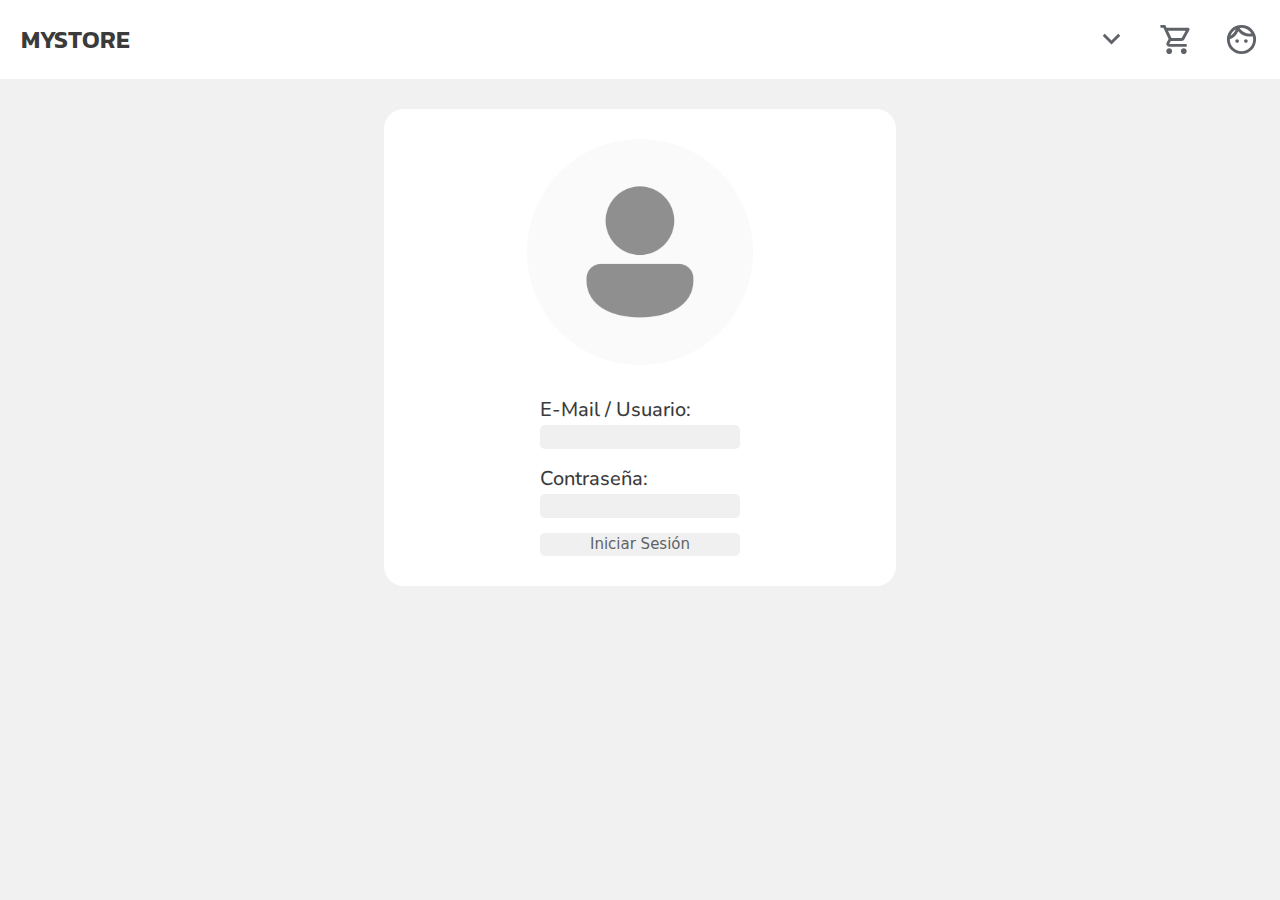
==== pages/account.html @ bac8f16c "inicio seccion destacados index" ====
<!DOCTYPE html>
<html lang="es">
<head>
    <link href="https://cdn.jsdelivr.net/npm/bootstrap@5.3.3/dist/css/bootstrap.min.css" rel="stylesheet" integrity="sha384-QWTKZyjpPEjISv5WaRU9OFeRpok6YctnYmDr5pNlyT2bRjXh0JMhjY6hW+ALEwIH" crossorigin="anonymous">
    <meta charset="UTF-8">
    <meta name="viewport" content="width=device-width, initial-scale=1.0">
    <title>Mi Cuenta</title>
    <link rel="stylesheet" href="../css/style.css">
</head>
<body>
    <header>
        <nav>
            <a href="../index.html" class="navBrand">MYSTORE</a>
            <div class="dropp">
                <p class="d-inline-flex gap-1">
                    <button type="button" data-bs-toggle="collapse" data-bs-target="#collapseExample" aria-expanded="false" aria-controls="collapseExample">
                        <svg xmlns="http://www.w3.org/2000/svg" height="24px" viewBox="0 -960 960 960" width="24px" fill="#5f6368" class="iconNav dropdown"><path d="M480-344 240-584l56-56 184 184 184-184 56 56-240 240Z"/></svg>
                    </button>
                  </p>
                  <div class="collapse" id="collapseExample">
                    <div class="navLinks">
                      <a href="#">Mujeres</a>
                      <a href="#">Hombres</a>
                      <a href="#">Niños</a>
                      <a href="#">Oulet</a>
                    </div>
                  </div>
            </div>
            <div class="navItems">
                <a href=""><svg xmlns="http://www.w3.org/2000/svg" height="24px" viewBox="0 -960 960 960" width="24px" fill="#5f6368" class="iconNav"><path d="M280-80q-33 0-56.5-23.5T200-160q0-33 23.5-56.5T280-240q33 0 56.5 23.5T360-160q0 33-23.5 56.5T280-80Zm400 0q-33 0-56.5-23.5T600-160q0-33 23.5-56.5T680-240q33 0 56.5 23.5T760-160q0 33-23.5 56.5T680-80ZM246-720l96 200h280l110-200H246Zm-38-80h590q23 0 35 20.5t1 41.5L692-482q-11 20-29.5 31T622-440H324l-44 80h480v80H280q-45 0-68-39.5t-2-78.5l54-98-144-304H40v-80h130l38 80Zm134 280h280-280Z"/></svg></a>
                <a href=""><svg xmlns="http://www.w3.org/2000/svg" height="24px" viewBox="0 -960 960 960" width="24px" fill="#5f6368" class="iconNav"><path d="M360-390q-21 0-35.5-14.5T310-440q0-21 14.5-35.5T360-490q21 0 35.5 14.5T410-440q0 21-14.5 35.5T360-390Zm240 0q-21 0-35.5-14.5T550-440q0-21 14.5-35.5T600-490q21 0 35.5 14.5T650-440q0 21-14.5 35.5T600-390ZM480-160q134 0 227-93t93-227q0-24-3-46.5T786-570q-21 5-42 7.5t-44 2.5q-91 0-172-39T390-708q-32 78-91.5 135.5T160-486v6q0 134 93 227t227 93Zm0 80q-83 0-156-31.5T197-197q-54-54-85.5-127T80-480q0-83 31.5-156T197-763q54-54 127-85.5T480-880q83 0 156 31.5T763-763q54 54 85.5 127T880-480q0 83-31.5 156T763-197q-54 54-127 85.5T480-80Zm-54-715q42 70 114 112.5T700-640q14 0 27-1.5t27-3.5q-42-70-114-112.5T480-800q-14 0-27 1.5t-27 3.5ZM177-581q51-29 89-75t57-103q-51 29-89 75t-57 103Zm249-214Zm-103 36Z"/></svg></a>
            </div>
        </nav>
    </header>
    <main class="accountMain">
        <section class="accountSect">
            <img src="../images/usericon.png" alt="usericon">
            <form method="post">
                <div class="formItem">
                    <label for="nombre">E-Mail / Usuario:</label>
                    <input type="text" id="nombre">
                </div>
                <div class="formItem">
                    <label for="password">Contraseña:</label>
                    <input type="password" id="password">
                </div>
                <input type="submit" value="Iniciar Sesión" class="enviar">
            </form>
        </section>
    </main>

    <script src="https://cdn.jsdelivr.net/npm/bootstrap@5.3.3/dist/js/bootstrap.bundle.min.js" integrity="sha384-YvpcrYf0tY3lHB60NNkmXc5s9fDVZLESaAA55NDzOxhy9GkcIdslK1eN7N6jIeHz" crossorigin="anonymous"></script>
</body>
</html>
---- css/style.css ----
@import url("https://fonts.googleapis.com/css2?family=Kanit:ital,wght@0,100;0,200;0,300;0,400;0,500;0,600;0,700;0,800;0,900;1,100;1,200;1,300;1,400;1,500;1,600;1,700;1,800;1,900&display=swap");
@import url("https://fonts.googleapis.com/css2?family=Nunito:ital,wght@0,200..1000;1,200..1000&display=swap");
nav {
  display: flex;
  align-items: center;
  padding: 1.3em;
  background-color: #FFFFFF;
}

.navBrand {
  font-family: "Kanit", sans-serif;
  font-weight: 600;
  font-size: 25px;
  margin-right: auto;
  text-decoration: none;
  color: #3b3b3b;
}

.navItems {
  display: flex;
  gap: 30px;
}

.dropp {
  margin-right: 30px;
}
.dropp button {
  border: none;
  background-color: #FFFFFF;
}
.dropp button:focus {
  transition: 0.5s;
  transform: rotate(-360deg);
}
.dropp button svg {
  margin: 0;
}

.navLinks {
  display: flex;
  justify-content: space-between;
  padding: 10px;
}
.navLinks a {
  font-family: "Kanit", sans-serif;
  color: #5F6368;
  font-size: 20px;
  text-decoration: none;
  transition: 0.5s;
}
.navLinks a :hover {
  color: black;
}

.iconNav {
  width: 35px;
  height: 100%;
}

#collapseExample {
  position: absolute;
  left: 0;
  width: 100%;
  background-color: #FFFFFF;
  z-index: 100;
}

@media (max-width: 768px) {
  nav {
    justify-content: space-between;
  }
  .navBrand {
    order: 10;
    margin: 0;
  }
  .dropdown {
    order: 1;
  }
  .navItems {
    order: 20;
    gap: 10px;
  }
}
@media (max-width: 425px) {
  .iconNav {
    width: 30px;
  }
}
.card {
  width: 100%;
  border: none;
  background-color: #F1F1F1;
}
.card img {
  width: 100%;
  height: 100%;
  transition: 1s;
}
.card img:hover {
  transform: scale(1.05);
}
.card p {
  font-family: "Nunito", sans-serif;
  font-weight: 500;
  font-size: 30px;
}
.card div {
  display: flex;
  flex-direction: column;
  height: 100%;
  position: relative;
  overflow: hidden;
}

#precioCard {
  position: absolute;
  bottom: 0;
  font-size: 20px;
  padding: 5px;
  padding-bottom: 0;
}

@media (max-width: 768px) {
  .card p {
    font-size: 20px;
  }
  #precioCard {
    font-size: 15px;
  }
}
@media (max-width: 425px) {
  .card {
    width: 45%;
  }
}
.accountMain {
  display: flex;
  justify-content: center;
}

.accountSect {
  background-color: #ffffff;
  display: flex;
  align-items: center;
  width: 40%;
  margin: 30px;
  padding: 30px;
  gap: 30px;
  flex-direction: column;
  border-radius: 20px;
}
.accountSect img {
  width: 50%;
  border-radius: 50%;
}
.accountSect form {
  display: flex;
  flex-direction: column;
  gap: 15px;
}

.formItem {
  display: flex;
  flex-direction: column;
}
.formItem label {
  font-family: "Nunito", sans-serif;
  color: #3b3b3b;
  font-size: 20px;
  font-weight: 500;
}
.formItem input {
  border-radius: 5px;
  border: none;
  background-color: #F0F0F0;
}

.enviar {
  background-color: #F0F0F0;
  border: none;
  border-radius: 5px;
  font-family: #3b3b3b;
  font-size: 15px;
  transition: 1s;
  color: #5F6368;
}
.enviar:hover {
  transform: scale(1.1);
}

@media (max-width: 425px) {
  .accountSect {
    width: 80%;
    height: 500px;
  }
  .accountSect img {
    width: 70%;
  }
}
.bannerIndex img {
  width: 100%;
  height: 500px;
  object-fit: cover;
  object-position: center;
}

.destIndex {
  display: flex;
  align-items: center;
  flex-direction: column;
}
.destIndex h2 {
  margin: 40px;
  margin-bottom: 0;
  text-align: center;
  font-family: "Nunito", sans-serif;
  font-size: 40px;
  font-weight: 800;
  color: #3b3b3b;
}

#articlesDest {
  display: flex;
  flex-direction: row;
  justify-content: center;
  gap: 30px;
  padding: 30px;
}

@media (max-width: 1000px) {
  .bannerIndex img {
    height: 100%;
  }
}
@media (max-width: 425px) {
  #articlesDest {
    flex-wrap: wrap;
  }
}
body {
  background-color: #f1f1f1;
}

* {
  margin: 0;
  padding: 0;
  box-sizing: border-box;
}

p {
  margin: 0;
}

/*# sourceMappingURL=style.css.map */
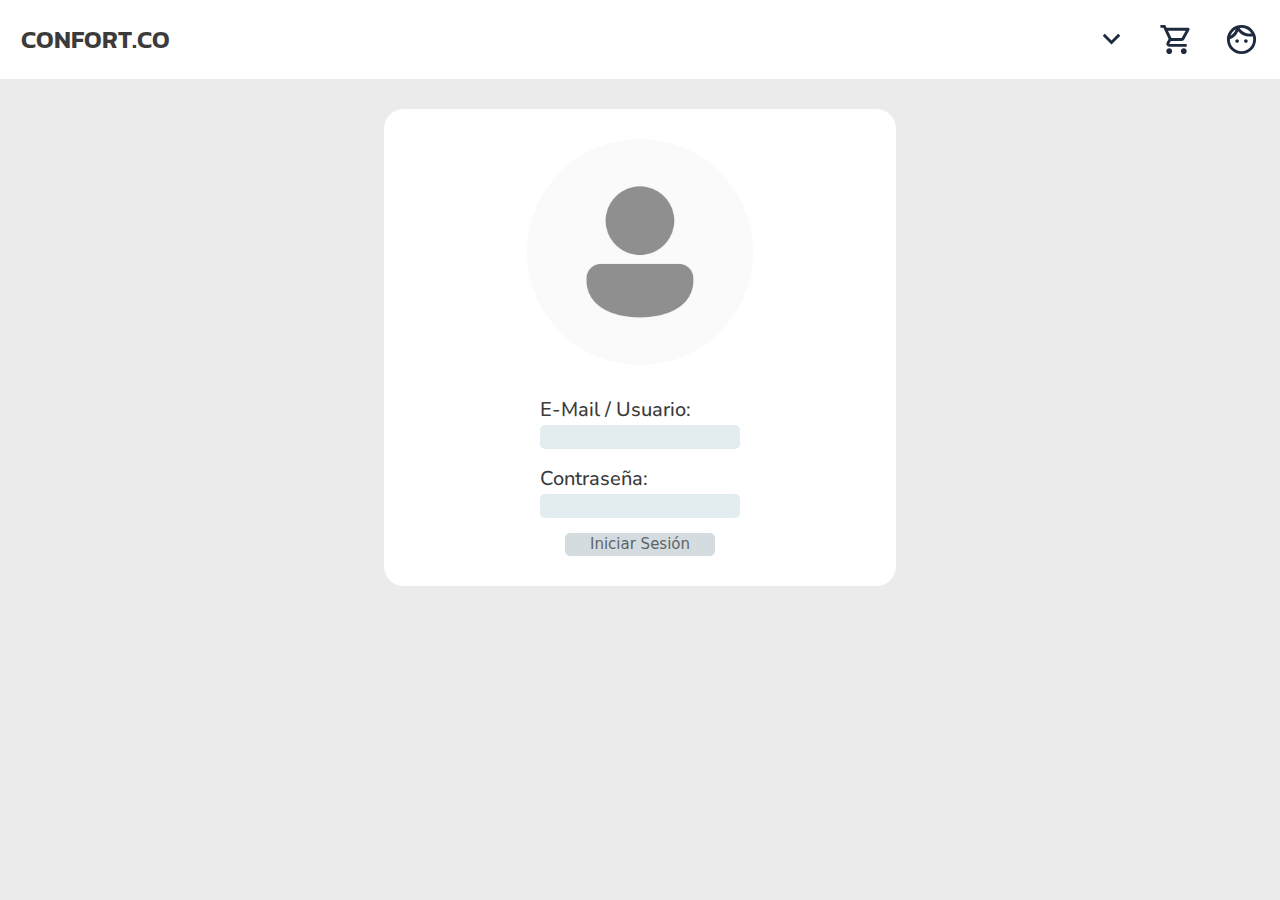
==== commit 79eea1f6: "card v1" ====
--- a/pages/account.html
+++ b/pages/account.html
@@ -4,13 +4,13 @@
     <link href="https://cdn.jsdelivr.net/npm/bootstrap@5.3.3/dist/css/bootstrap.min.css" rel="stylesheet" integrity="sha384-QWTKZyjpPEjISv5WaRU9OFeRpok6YctnYmDr5pNlyT2bRjXh0JMhjY6hW+ALEwIH" crossorigin="anonymous">
     <meta charset="UTF-8">
     <meta name="viewport" content="width=device-width, initial-scale=1.0">
-    <title>Mi Cuenta</title>
+    <title>Mi Cuenta - Confort.CO</title>
     <link rel="stylesheet" href="../css/style.css">
 </head>
 <body>
     <header>
         <nav>
-            <a href="../index.html" class="navBrand">MYSTORE</a>
+            <a href="../index.html" class="navBrand">CONFORT.CO</a>
             <div class="dropp">
                 <p class="d-inline-flex gap-1">
                     <button type="button" data-bs-toggle="collapse" data-bs-target="#collapseExample" aria-expanded="false" aria-controls="collapseExample">
@@ -19,16 +19,16 @@
                   </p>
                   <div class="collapse" id="collapseExample">
                     <div class="navLinks">
-                      <a href="#">Mujeres</a>
-                      <a href="#">Hombres</a>
-                      <a href="#">Niños</a>
-                      <a href="#">Oulet</a>
+                      <a href="./living.html">Living</a>
+                      <a href="./dormitorio.html">Dormitorios</a>
+                      <a href="./comedor.html">Comedor</a>
+                      <a href="./oulet.html">Oulet</a>
                     </div>
                   </div>
             </div>
             <div class="navItems">
                 <a href=""><svg xmlns="http://www.w3.org/2000/svg" height="24px" viewBox="0 -960 960 960" width="24px" fill="#5f6368" class="iconNav"><path d="M280-80q-33 0-56.5-23.5T200-160q0-33 23.5-56.5T280-240q33 0 56.5 23.5T360-160q0 33-23.5 56.5T280-80Zm400 0q-33 0-56.5-23.5T600-160q0-33 23.5-56.5T680-240q33 0 56.5 23.5T760-160q0 33-23.5 56.5T680-80ZM246-720l96 200h280l110-200H246Zm-38-80h590q23 0 35 20.5t1 41.5L692-482q-11 20-29.5 31T622-440H324l-44 80h480v80H280q-45 0-68-39.5t-2-78.5l54-98-144-304H40v-80h130l38 80Zm134 280h280-280Z"/></svg></a>
-                <a href=""><svg xmlns="http://www.w3.org/2000/svg" height="24px" viewBox="0 -960 960 960" width="24px" fill="#5f6368" class="iconNav"><path d="M360-390q-21 0-35.5-14.5T310-440q0-21 14.5-35.5T360-490q21 0 35.5 14.5T410-440q0 21-14.5 35.5T360-390Zm240 0q-21 0-35.5-14.5T550-440q0-21 14.5-35.5T600-490q21 0 35.5 14.5T650-440q0 21-14.5 35.5T600-390ZM480-160q134 0 227-93t93-227q0-24-3-46.5T786-570q-21 5-42 7.5t-44 2.5q-91 0-172-39T390-708q-32 78-91.5 135.5T160-486v6q0 134 93 227t227 93Zm0 80q-83 0-156-31.5T197-197q-54-54-85.5-127T80-480q0-83 31.5-156T197-763q54-54 127-85.5T480-880q83 0 156 31.5T763-763q54 54 85.5 127T880-480q0 83-31.5 156T763-197q-54 54-127 85.5T480-80Zm-54-715q42 70 114 112.5T700-640q14 0 27-1.5t27-3.5q-42-70-114-112.5T480-800q-14 0-27 1.5t-27 3.5ZM177-581q51-29 89-75t57-103q-51 29-89 75t-57 103Zm249-214Zm-103 36Z"/></svg></a>
+                <a href="./pages/account.html"><svg xmlns="http://www.w3.org/2000/svg" height="24px" viewBox="0 -960 960 960" width="24px" fill="#5f6368" class="iconNav"><path d="M360-390q-21 0-35.5-14.5T310-440q0-21 14.5-35.5T360-490q21 0 35.5 14.5T410-440q0 21-14.5 35.5T360-390Zm240 0q-21 0-35.5-14.5T550-440q0-21 14.5-35.5T600-490q21 0 35.5 14.5T650-440q0 21-14.5 35.5T600-390ZM480-160q134 0 227-93t93-227q0-24-3-46.5T786-570q-21 5-42 7.5t-44 2.5q-91 0-172-39T390-708q-32 78-91.5 135.5T160-486v6q0 134 93 227t227 93Zm0 80q-83 0-156-31.5T197-197q-54-54-85.5-127T80-480q0-83 31.5-156T197-763q54-54 127-85.5T480-880q83 0 156 31.5T763-763q54 54 85.5 127T880-480q0 83-31.5 156T763-197q-54 54-127 85.5T480-80Zm-54-715q42 70 114 112.5T700-640q14 0 27-1.5t27-3.5q-42-70-114-112.5T480-800q-14 0-27 1.5t-27 3.5ZM177-581q51-29 89-75t57-103q-51 29-89 75t-57 103Zm249-214Zm-103 36Z"/></svg></a>
             </div>
         </nav>
     </header>
--- a/css/style.css
+++ b/css/style.css
@@ -1,5 +1,6 @@
 @import url("https://fonts.googleapis.com/css2?family=Kanit:ital,wght@0,100;0,200;0,300;0,400;0,500;0,600;0,700;0,800;0,900;1,100;1,200;1,300;1,400;1,500;1,600;1,700;1,800;1,900&display=swap");
 @import url("https://fonts.googleapis.com/css2?family=Nunito:ital,wght@0,200..1000;1,200..1000&display=swap");
+@import url("https://fonts.googleapis.com/css2?family=Montserrat:ital,wght@0,100..900;1,100..900&display=swap");
 nav {
   display: flex;
   align-items: center;
@@ -20,6 +21,9 @@
   display: flex;
   gap: 30px;
 }
+.navItems svg {
+  fill: #1E2A3D;
+}
 
 .dropp {
   margin-right: 30px;
@@ -34,6 +38,7 @@
 }
 .dropp button svg {
   margin: 0;
+  fill: #1E2A3D;
 }
 
 .navLinks {
@@ -42,14 +47,20 @@
   padding: 10px;
 }
 .navLinks a {
-  font-family: "Kanit", sans-serif;
+  font-family: "Montserrat", sans-serif;
+  font-weight: 500;
   color: #5F6368;
-  font-size: 20px;
+  font-size: 17px;
   text-decoration: none;
   transition: 0.5s;
 }
 .navLinks a :hover {
   color: black;
+}
+.navLinks .sit {
+  color: #1E2A3D;
+  text-decoration: underline 3px;
+  text-underline-offset: 15px;
 }
 
 .iconNav {
@@ -63,6 +74,7 @@
   width: 100%;
   background-color: #FFFFFF;
   z-index: 100;
+  border-radius: 0 0 10px 10px;
 }
 
 @media (max-width: 768px) {
@@ -86,51 +98,160 @@
     width: 30px;
   }
 }
+footer {
+  padding: 20px;
+  display: flex;
+  flex-direction: column;
+  align-items: center;
+  justify-content: space-around;
+  width: 100%;
+  height: 200px;
+  background-color: rgb(66, 66, 66);
+}
+footer div {
+  display: flex;
+  flex-direction: row;
+  gap: 10px;
+}
+footer div svg {
+  width: 30px;
+  fill: #777777;
+}
+footer p {
+  color: #777777;
+  font-family: "Montserrat", sans-serif;
+  font-size: 17px;
+}
+
+.infoCard {
+  display: flex;
+  flex-direction: row;
+  background-color: #FFFFFF;
+  width: 24%;
+  gap: 10px;
+  padding: 10px;
+  border-radius: 20px;
+}
+.infoCard img {
+  height: 40%;
+  background-color: red;
+  filter: brightness(2.5);
+  border-radius: 13px;
+  padding: 5px;
+}
+.infoCard div {
+  display: flex;
+  flex-direction: column;
+}
+.infoCard div h6 {
+  font-family: "Montserrat", sans-serif;
+  font-weight: 600;
+  font-size: 20px;
+}
+.infoCard div p {
+  font-family: "Montserrat", sans-serif;
+  font-weight: 400;
+  font-size: 15px;
+}
+
+@media (max-width: 768px) {
+  .infoCard {
+    width: 47%;
+  }
+}
+@media (max-width: 425px) {
+  .infoCard {
+    height: 100%;
+    width: 100%;
+    align-items: center;
+  }
+  .infoCard img {
+    width: 30px;
+    height: 30px;
+  }
+  .infoCard div h6 {
+    font-size: 13px;
+  }
+  .infoCard div p {
+    font-size: 10px;
+  }
+}
 .card {
-  width: 100%;
   border: none;
-  background-color: #F1F1F1;
-}
-.card img {
-  width: 100%;
+  width: 24%;
   height: 100%;
-  transition: 1s;
-}
-.card img:hover {
-  transform: scale(1.05);
+  padding: 10px;
+}
+.card h6 {
+  font-family: "Montserrat", sans-serif;
+  font-size: 20px;
 }
 .card p {
-  font-family: "Nunito", sans-serif;
-  font-weight: 500;
-  font-size: 30px;
-}
-.card div {
-  display: flex;
-  flex-direction: column;
-  height: 100%;
-  position: relative;
-  overflow: hidden;
-}
-
-#precioCard {
-  position: absolute;
-  bottom: 0;
-  font-size: 20px;
-  padding: 5px;
-  padding-bottom: 0;
+  font-family: "Montserrat", sans-serif;
+  font-size: 15px;
+}
+.card .precio {
+  color: #3b3b3b;
+}
+.card .cuotas {
+  color: #059405;
+}
+.card .foto {
+  width: 100%;
+  height: 250px;
+  display: flex;
+  flex-direction: row;
+  justify-content: center;
+  align-items: center;
+}
+.card .foto img {
+  width: 100%;
+  object-fit: cover;
+}
+.card button {
+  padding: 3px 5px;
+  border: none;
+  background-color: #EBEBEB;
+  border-radius: 5px;
+  transition: 0.3s;
+}
+.card button p {
+  color: #3b3b3b;
+}
+.card button:hover {
+  background-color: #dddddd;
+}
+
+.colores {
+  display: flex;
+  gap: 5px;
+  margin: 5px 0;
+}
+.colores div {
+  width: 25px;
+  height: 25px;
+  border-radius: 50%;
+  transition: 0.2s;
+}
+.colores div:focus {
+  border: 3px solid rgb(87, 87, 87);
+}
+.colores .gris {
+  background-color: grey;
+}
+.colores .rojo {
+  background-color: rgb(158, 4, 4);
+}
+.colores .azul {
+  background-color: rgb(0, 0, 160);
+}
+.colores .negro {
+  background-color: black;
 }
 
 @media (max-width: 768px) {
-  .card p {
-    font-size: 20px;
-  }
-  #precioCard {
-    font-size: 15px;
-  }
-}
-@media (max-width: 425px) {
-  .card {
-    width: 45%;
+  card {
+    width: 100%;
   }
 }
 .accountMain {
@@ -142,6 +263,7 @@
   background-color: #ffffff;
   display: flex;
   align-items: center;
+  justify-content: center;
   width: 40%;
   margin: 30px;
   padding: 30px;
@@ -156,6 +278,7 @@
 .accountSect form {
   display: flex;
   flex-direction: column;
+  align-items: center;
   gap: 15px;
 }
 
@@ -170,19 +293,21 @@
   font-weight: 500;
 }
 .formItem input {
+  width: 200px;
   border-radius: 5px;
   border: none;
-  background-color: #F0F0F0;
+  background-color: #E3ECEF;
 }
 
 .enviar {
-  background-color: #F0F0F0;
+  background-color: #d4dcdf;
   border: none;
   border-radius: 5px;
   font-family: #3b3b3b;
   font-size: 15px;
   transition: 1s;
   color: #5F6368;
+  width: 150px;
 }
 .enviar:hover {
   transform: scale(1.1);
@@ -197,48 +322,121 @@
     width: 70%;
   }
 }
-.bannerIndex img {
-  width: 100%;
-  height: 500px;
+.carousel-item {
+  position: relative;
+}
+.carousel-item div {
+  display: flex;
+  flex-direction: column;
+  width: 50%;
+  height: 700px;
+  position: absolute;
+  z-index: 2;
+  justify-content: center;
+  top: 50%;
+  left: 50%;
+  transform: translate(-50%, -50%);
+}
+.carousel-item div p {
+  text-align: center;
+  color: #ffffff;
+  font-size: 40px;
+  font-family: "Montserrat", sans-serif;
+  font-weight: 600;
+}
+.carousel-item img {
   object-fit: cover;
-  object-position: center;
-}
-
-.destIndex {
-  display: flex;
-  align-items: center;
-  flex-direction: column;
-}
-.destIndex h2 {
-  margin: 40px;
-  margin-bottom: 0;
-  text-align: center;
-  font-family: "Nunito", sans-serif;
+  width: 100%;
+  height: 700px;
+  z-index: 1;
+  filter: brightness(0.6);
+}
+
+.indexInfo {
+  display: flex;
+  flex-direction: row;
+  justify-content: space-evenly;
+  padding: 20px;
+}
+
+.indexGrid {
+  position: relative;
+  width: 100%;
+  display: grid;
+  grid-template-columns: repeat(2, 1fr);
+  grid-template-rows: 300px 300px 300px;
+  grid-template-areas: "area3 area1" "area4 area1" "area2 area2";
+  gap: 20px;
+  padding: 20px;
+}
+.indexGrid .grid1 {
+  grid-area: area1;
+}
+.indexGrid .grid2 {
+  grid-area: area2;
+}
+.indexGrid .grid3 {
+  grid-area: area3;
+}
+.indexGrid .grid4 {
+  grid-area: area4;
+}
+.indexGrid img {
+  filter: brightness(0.6);
+  width: 100%;
+  height: 100%;
+  object-fit: cover;
+  border-radius: 5px;
+}
+
+.gridItem {
+  text-decoration: none;
+  position: relative;
+  overflow: hidden;
+}
+.gridItem p {
+  position: absolute;
+  z-index: 2;
+  color: #ffffff;
+  font-family: "Montserrat", sans-serif;
   font-size: 40px;
-  font-weight: 800;
-  color: #3b3b3b;
-}
-
-#articlesDest {
-  display: flex;
-  flex-direction: row;
-  justify-content: center;
-  gap: 30px;
-  padding: 30px;
-}
-
-@media (max-width: 1000px) {
-  .bannerIndex img {
-    height: 100%;
+  font-weight: 600;
+  top: 50%;
+  left: 50%;
+  transform: translate(-50%, -50%);
+  transition: 1s;
+}
+.gridItem img {
+  z-index: 1;
+  transition: 1s;
+}
+.gridItem:hover img {
+  transform: scale(1.05);
+}
+
+@media (max-width: 768px) {
+  .indexInfo {
+    flex-wrap: wrap;
+    gap: 10px;
   }
 }
 @media (max-width: 425px) {
-  #articlesDest {
-    flex-wrap: wrap;
+  .carousel-item div p {
+    font-size: 20px;
+  }
+  .carousel-item img {
+    height: 250px;
+  }
+  .indexGrid {
+    gap: 10px;
+    grid-template-rows: 140px 140px 140px;
+  }
+  .gridItem p {
+    font-size: 25px;
   }
 }
 body {
-  background-color: #f1f1f1;
+  background-color: #ebebeb;
 }
 
 * {
@@ -247,7 +445,7 @@
   box-sizing: border-box;
 }
 
-p {
+p, h6 {
   margin: 0;
 }
 
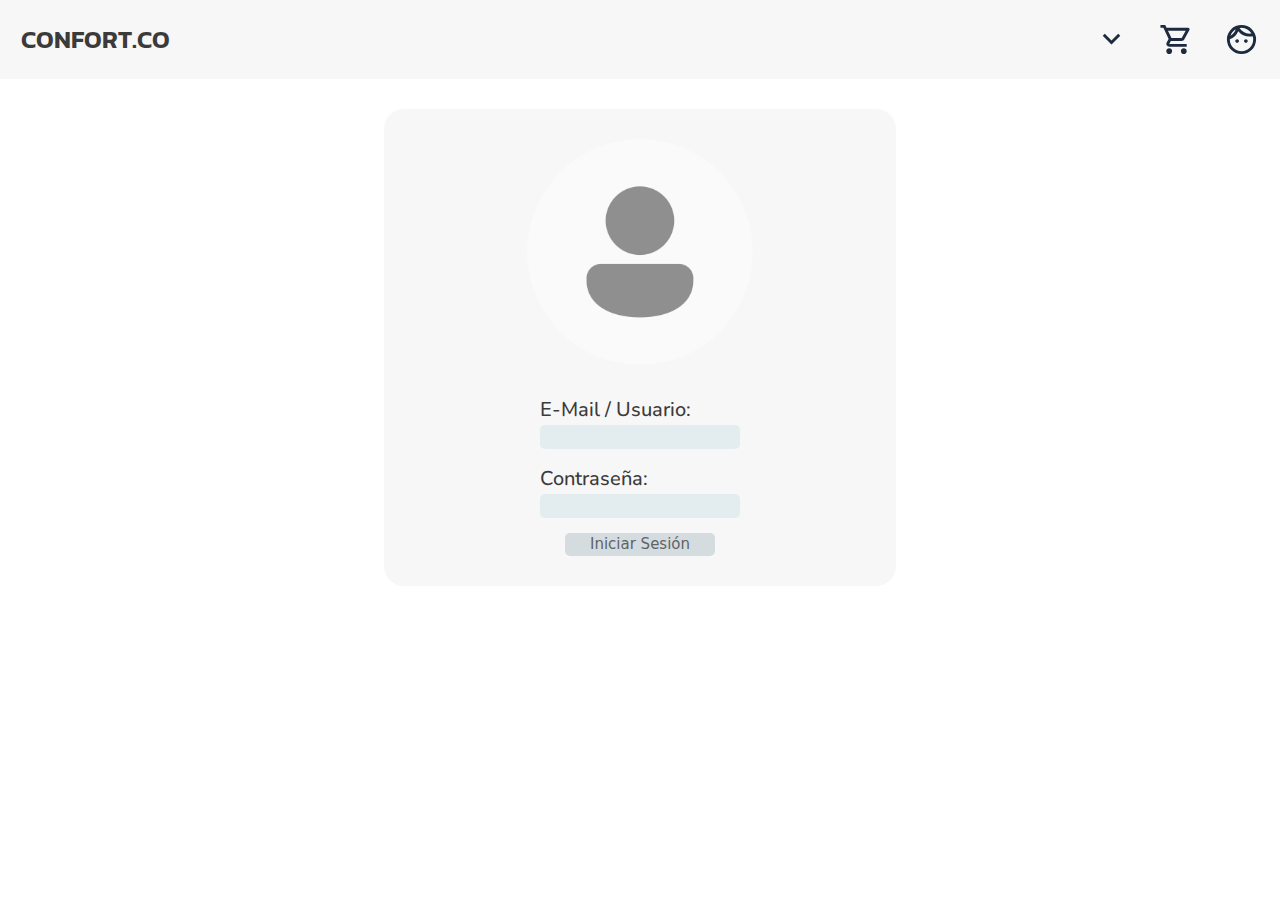
==== commit 761ccca9: "creo productsPage y optimizo, todas las secciones de productos son una sola pagina variable" ====
--- a/pages/account.html
+++ b/pages/account.html
@@ -49,6 +49,7 @@
         </section>
     </main>
 
+    <script src="../js/nav.js"></script>
     <script src="https://cdn.jsdelivr.net/npm/bootstrap@5.3.3/dist/js/bootstrap.bundle.min.js" integrity="sha384-YvpcrYf0tY3lHB60NNkmXc5s9fDVZLESaAA55NDzOxhy9GkcIdslK1eN7N6jIeHz" crossorigin="anonymous"></script>
 </body>
 </html>--- a/css/style.css
+++ b/css/style.css
@@ -5,7 +5,7 @@
   display: flex;
   align-items: center;
   padding: 1.3em;
-  background-color: #FFFFFF;
+  background-color: #F7F7F7;
 }
 
 .navBrand {
@@ -30,15 +30,12 @@
 }
 .dropp button {
   border: none;
-  background-color: #FFFFFF;
-}
-.dropp button:focus {
-  transition: 0.5s;
-  transform: rotate(-360deg);
+  background-color: #F7F7F7;
 }
 .dropp button svg {
   margin: 0;
   fill: #1E2A3D;
+  transition: transform 0.5s ease;
 }
 
 .navLinks {
@@ -59,8 +56,7 @@
 }
 .navLinks .sit {
   color: #1E2A3D;
-  text-decoration: underline 3px;
-  text-underline-offset: 15px;
+  border-bottom: 2px solid black;
 }
 
 .iconNav {
@@ -72,7 +68,7 @@
   position: absolute;
   left: 0;
   width: 100%;
-  background-color: #FFFFFF;
+  background-color: #F7F7F7;
   z-index: 100;
   border-radius: 0 0 10px 10px;
 }
@@ -123,10 +119,22 @@
   font-size: 17px;
 }
 
+@media (max-width: 425px) {
+  footer {
+    height: 100%;
+    gap: 5px;
+  }
+  footer p {
+    font-size: 13px;
+  }
+  footer div svg {
+    width: 20px;
+  }
+}
 .infoCard {
   display: flex;
   flex-direction: row;
-  background-color: #FFFFFF;
+  background-color: #f8f8f8;
   width: 24%;
   gap: 10px;
   padding: 10px;
@@ -181,6 +189,7 @@
   width: 24%;
   height: 100%;
   padding: 10px;
+  background-color: #ffffff;
 }
 .card h6 {
   font-family: "Montserrat", sans-serif;
@@ -203,10 +212,20 @@
   flex-direction: row;
   justify-content: center;
   align-items: center;
+  background-color: #F7F7F7;
+  margin-bottom: 10px;
+}
+.card .foto:hover {
+  opacity: 0.7;
 }
 .card .foto img {
   width: 100%;
   object-fit: cover;
+}
+.card .foto p {
+  position: absolute;
+  display: none;
+  background-color: rgba(194, 194, 194, 0.616);
 }
 .card button {
   padding: 3px 5px;
@@ -218,8 +237,23 @@
 .card button p {
   color: #3b3b3b;
 }
+.card button .noStock {
+  display: none;
+}
 .card button:hover {
   background-color: #dddddd;
+}
+
+.infoProd {
+  display: flex;
+  flex-direction: column;
+  gap: 3px;
+}
+
+.nombrePrecio {
+  display: flex;
+  justify-content: space-between;
+  gap: 4px;
 }
 
 .colores {
@@ -234,7 +268,7 @@
   transition: 0.2s;
 }
 .colores div:focus {
-  border: 3px solid rgb(87, 87, 87);
+  border: 3px solid rgb(185, 185, 185);
 }
 .colores .gris {
   background-color: grey;
@@ -249,18 +283,61 @@
   background-color: black;
 }
 
+.disabled .foto {
+  filter: brightness(0.7);
+}
+.disabled .foto img {
+  opacity: 0.7;
+}
+.disabled .foto p {
+  padding: 5px 10px;
+  display: inline-block;
+  color: white;
+  border-radius: 10px;
+}
+.disabled button {
+  background-color: #dddddd;
+}
+.disabled button p {
+  display: none;
+}
+.disabled button .noStock {
+  display: inline-block;
+}
+
 @media (max-width: 768px) {
-  card {
-    width: 100%;
-  }
-}
+  .card {
+    width: 48%;
+  }
+  .card .foto {
+    height: 160px;
+  }
+}
+@media (max-width: 425px) {
+  .card h6 {
+    font-size: 13px;
+  }
+  .card p {
+    font-size: 12px;
+  }
+  .colores div {
+    width: 15px;
+    height: 15px;
+  }
+}
+#sectProducts {
+  width: 100%;
+  display: flex;
+  padding: 15px;
+}
+
 .accountMain {
   display: flex;
   justify-content: center;
 }
 
 .accountSect {
-  background-color: #ffffff;
+  background-color: #F7F7F7;
   display: flex;
   align-items: center;
   justify-content: center;
@@ -436,7 +513,7 @@
   }
 }
 body {
-  background-color: #ebebeb;
+  background-color: #ffffff;
 }
 
 * {
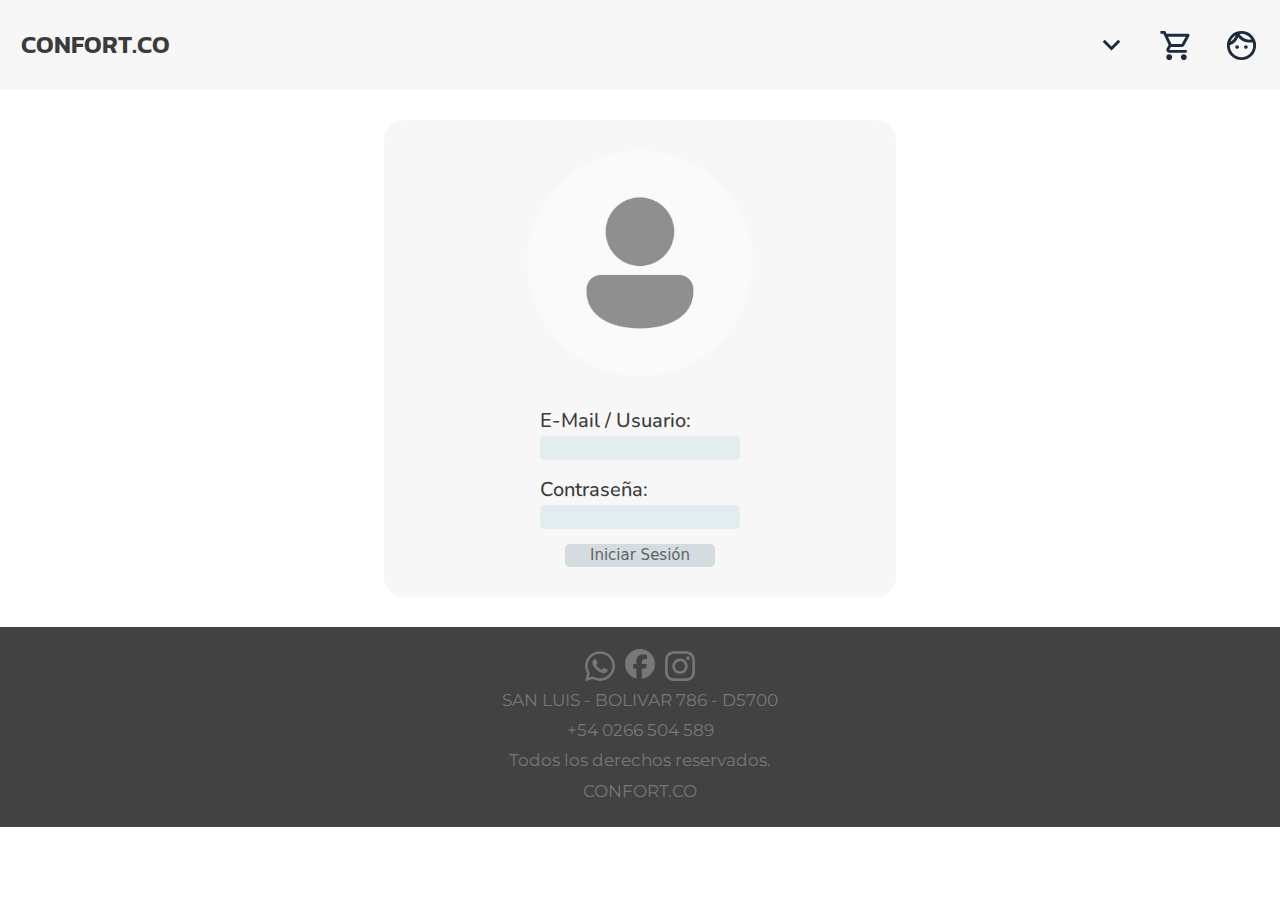
==== commit fc689b8a: "gran update con js" ====
--- a/pages/account.html
+++ b/pages/account.html
@@ -1,11 +1,11 @@
 <!DOCTYPE html>
-<html lang="es">
+<html lang="en">
 <head>
     <link href="https://cdn.jsdelivr.net/npm/bootstrap@5.3.3/dist/css/bootstrap.min.css" rel="stylesheet" integrity="sha384-QWTKZyjpPEjISv5WaRU9OFeRpok6YctnYmDr5pNlyT2bRjXh0JMhjY6hW+ALEwIH" crossorigin="anonymous">
     <meta charset="UTF-8">
     <meta name="viewport" content="width=device-width, initial-scale=1.0">
-    <title>Mi Cuenta - Confort.CO</title>
     <link rel="stylesheet" href="../css/style.css">
+    <title>Document</title>
 </head>
 <body>
     <header>
@@ -14,40 +14,58 @@
             <div class="dropp">
                 <p class="d-inline-flex gap-1">
                     <button type="button" data-bs-toggle="collapse" data-bs-target="#collapseExample" aria-expanded="false" aria-controls="collapseExample">
-                        <svg xmlns="http://www.w3.org/2000/svg" height="24px" viewBox="0 -960 960 960" width="24px" fill="#5f6368" class="iconNav dropdown"><path d="M480-344 240-584l56-56 184 184 184-184 56 56-240 240Z"/></svg>
+                        <svg xmlns="http://www.w3.org/2000/svg" height="24px" viewBox="0 -960 960 960" width="24px" fill="#5f6368" class="iconNav dropdown" id="dropButton"><path d="M480-344 240-584l56-56 184 184 184-184 56 56-240 240Z"/></svg>
                     </button>
                   </p>
                   <div class="collapse" id="collapseExample">
                     <div class="navLinks">
-                      <a href="./living.html">Living</a>
-                      <a href="./dormitorio.html">Dormitorios</a>
-                      <a href="./comedor.html">Comedor</a>
-                      <a href="./oulet.html">Oulet</a>
+                      <a href="./productsPage.html" id="living">Living</a>
+                      <a href="./productsPage.html" id="dormitorio">Dormitorios</a>
+                      <a href="./productsPage.html" id="comedor">Comedor</a>
+                      <a href="./productsPage.html" id="outlet">Outlet</a>
                     </div>
                   </div>
             </div>
             <div class="navItems">
-                <a href=""><svg xmlns="http://www.w3.org/2000/svg" height="24px" viewBox="0 -960 960 960" width="24px" fill="#5f6368" class="iconNav"><path d="M280-80q-33 0-56.5-23.5T200-160q0-33 23.5-56.5T280-240q33 0 56.5 23.5T360-160q0 33-23.5 56.5T280-80Zm400 0q-33 0-56.5-23.5T600-160q0-33 23.5-56.5T680-240q33 0 56.5 23.5T760-160q0 33-23.5 56.5T680-80ZM246-720l96 200h280l110-200H246Zm-38-80h590q23 0 35 20.5t1 41.5L692-482q-11 20-29.5 31T622-440H324l-44 80h480v80H280q-45 0-68-39.5t-2-78.5l54-98-144-304H40v-80h130l38 80Zm134 280h280-280Z"/></svg></a>
-                <a href="./pages/account.html"><svg xmlns="http://www.w3.org/2000/svg" height="24px" viewBox="0 -960 960 960" width="24px" fill="#5f6368" class="iconNav"><path d="M360-390q-21 0-35.5-14.5T310-440q0-21 14.5-35.5T360-490q21 0 35.5 14.5T410-440q0 21-14.5 35.5T360-390Zm240 0q-21 0-35.5-14.5T550-440q0-21 14.5-35.5T600-490q21 0 35.5 14.5T650-440q0 21-14.5 35.5T600-390ZM480-160q134 0 227-93t93-227q0-24-3-46.5T786-570q-21 5-42 7.5t-44 2.5q-91 0-172-39T390-708q-32 78-91.5 135.5T160-486v6q0 134 93 227t227 93Zm0 80q-83 0-156-31.5T197-197q-54-54-85.5-127T80-480q0-83 31.5-156T197-763q54-54 127-85.5T480-880q83 0 156 31.5T763-763q54 54 85.5 127T880-480q0 83-31.5 156T763-197q-54 54-127 85.5T480-80Zm-54-715q42 70 114 112.5T700-640q14 0 27-1.5t27-3.5q-42-70-114-112.5T480-800q-14 0-27 1.5t-27 3.5ZM177-581q51-29 89-75t57-103q-51 29-89 75t-57 103Zm249-214Zm-103 36Z"/></svg></a>
+                <a href="./cart.html"><svg xmlns="http://www.w3.org/2000/svg" height="24px" viewBox="0 -960 960 960" width="24px" fill="#5f6368" class="iconNav"><path d="M280-80q-33 0-56.5-23.5T200-160q0-33 23.5-56.5T280-240q33 0 56.5 23.5T360-160q0 33-23.5 56.5T280-80Zm400 0q-33 0-56.5-23.5T600-160q0-33 23.5-56.5T680-240q33 0 56.5 23.5T760-160q0 33-23.5 56.5T680-80ZM246-720l96 200h280l110-200H246Zm-38-80h590q23 0 35 20.5t1 41.5L692-482q-11 20-29.5 31T622-440H324l-44 80h480v80H280q-45 0-68-39.5t-2-78.5l54-98-144-304H40v-80h130l38 80Zm134 280h280-280Z"/></svg></a>
+                <a href="./account.html"><svg xmlns="http://www.w3.org/2000/svg" height="24px" viewBox="0 -960 960 960" width="24px" fill="#5f6368" class="iconNav"><path d="M360-390q-21 0-35.5-14.5T310-440q0-21 14.5-35.5T360-490q21 0 35.5 14.5T410-440q0 21-14.5 35.5T360-390Zm240 0q-21 0-35.5-14.5T550-440q0-21 14.5-35.5T600-490q21 0 35.5 14.5T650-440q0 21-14.5 35.5T600-390ZM480-160q134 0 227-93t93-227q0-24-3-46.5T786-570q-21 5-42 7.5t-44 2.5q-91 0-172-39T390-708q-32 78-91.5 135.5T160-486v6q0 134 93 227t227 93Zm0 80q-83 0-156-31.5T197-197q-54-54-85.5-127T80-480q0-83 31.5-156T197-763q54-54 127-85.5T480-880q83 0 156 31.5T763-763q54 54 85.5 127T880-480q0 83-31.5 156T763-197q-54 54-127 85.5T480-80Zm-54-715q42 70 114 112.5T700-640q14 0 27-1.5t27-3.5q-42-70-114-112.5T480-800q-14 0-27 1.5t-27 3.5ZM177-581q51-29 89-75t57-103q-51 29-89 75t-57 103Zm249-214Zm-103 36Z"/></svg></a>
             </div>
         </nav>
     </header>
     <main class="accountMain">
-        <section class="accountSect">
-            <img src="../images/usericon.png" alt="usericon">
-            <form method="post">
-                <div class="formItem">
-                    <label for="nombre">E-Mail / Usuario:</label>
-                    <input type="text" id="nombre">
-                </div>
-                <div class="formItem">
-                    <label for="password">Contraseña:</label>
-                    <input type="password" id="password">
-                </div>
-                <input type="submit" value="Iniciar Sesión" class="enviar">
-            </form>
-        </section>
-    </main>
+      <section class="accountSect">
+          <img src="../images/usericon.png" alt="usericon">
+          <form method="post">
+              <div class="formItem">
+                  <label for="nombre">E-Mail / Usuario:</label>
+                  <input type="text" id="nombre">
+              </div>
+              <div class="formItem">
+                  <label for="password">Contraseña:</label>
+                  <input type="password" id="password">
+              </div>
+              <input type="submit" value="Iniciar Sesión" class="enviar">
+          </form>
+      </section>
+  </main>
+
+
+    <footer>
+        <div class="redes"><a href="#">
+          <svg xmlns="http://www.w3.org/2000/svg" viewBox="0 0 448 512"><!--!Font Awesome Free 6.6.0 by @fontawesome - https://fontawesome.com License - https://fontawesome.com/license/free Copyright 2024 Fonticons, Inc.--><path d="M380.9 97.1C339 55.1 283.2 32 223.9 32c-122.4 0-222 99.6-222 222 0 39.1 10.2 77.3 29.6 111L0 480l117.7-30.9c32.4 17.7 68.9 27 106.1 27h.1c122.3 0 224.1-99.6 224.1-222 0-59.3-25.2-115-67.1-157zm-157 341.6c-33.2 0-65.7-8.9-94-25.7l-6.7-4-69.8 18.3L72 359.2l-4.4-7c-18.5-29.4-28.2-63.3-28.2-98.2 0-101.7 82.8-184.5 184.6-184.5 49.3 0 95.6 19.2 130.4 54.1 34.8 34.9 56.2 81.2 56.1 130.5 0 101.8-84.9 184.6-186.6 184.6zm101.2-138.2c-5.5-2.8-32.8-16.2-37.9-18-5.1-1.9-8.8-2.8-12.5 2.8-3.7 5.6-14.3 18-17.6 21.8-3.2 3.7-6.5 4.2-12 1.4-32.6-16.3-54-29.1-75.5-66-5.7-9.8 5.7-9.1 16.3-30.3 1.8-3.7 .9-6.9-.5-9.7-1.4-2.8-12.5-30.1-17.1-41.2-4.5-10.8-9.1-9.3-12.5-9.5-3.2-.2-6.9-.2-10.6-.2-3.7 0-9.7 1.4-14.8 6.9-5.1 5.6-19.4 19-19.4 46.3 0 27.3 19.9 53.7 22.6 57.4 2.8 3.7 39.1 59.7 94.8 83.8 35.2 15.2 49 16.5 66.6 13.9 10.7-1.6 32.8-13.4 37.4-26.4 4.6-13 4.6-24.1 3.2-26.4-1.3-2.5-5-3.9-10.5-6.6z"/></svg>
+        </a>
+          <a href="#">
+            <svg xmlns="http://www.w3.org/2000/svg" viewBox="0 0 512 512"><!--!Font Awesome Free 6.6.0 by @fontawesome - https://fontawesome.com License - https://fontawesome.com/license/free Copyright 2024 Fonticons, Inc.--><path d="M512 256C512 114.6 397.4 0 256 0S0 114.6 0 256C0 376 82.7 476.8 194.2 504.5V334.2H141.4V256h52.8V222.3c0-87.1 39.4-127.5 125-127.5c16.2 0 44.2 3.2 55.7 6.4V172c-6-.6-16.5-1-29.6-1c-42 0-58.2 15.9-58.2 57.2V256h83.6l-14.4 78.2H287V510.1C413.8 494.8 512 386.9 512 256h0z"/></svg>
+          </a>
+          <a href="#">
+            <svg xmlns="http://www.w3.org/2000/svg" viewBox="0 0 448 512"><!--!Font Awesome Free 6.6.0 by @fontawesome - https://fontawesome.com License - https://fontawesome.com/license/free Copyright 2024 Fonticons, Inc.--><path d="M224.1 141c-63.6 0-114.9 51.3-114.9 114.9s51.3 114.9 114.9 114.9S339 319.5 339 255.9 287.7 141 224.1 141zm0 189.6c-41.1 0-74.7-33.5-74.7-74.7s33.5-74.7 74.7-74.7 74.7 33.5 74.7 74.7-33.6 74.7-74.7 74.7zm146.4-194.3c0 14.9-12 26.8-26.8 26.8-14.9 0-26.8-12-26.8-26.8s12-26.8 26.8-26.8 26.8 12 26.8 26.8zm76.1 27.2c-1.7-35.9-9.9-67.7-36.2-93.9-26.2-26.2-58-34.4-93.9-36.2-37-2.1-147.9-2.1-184.9 0-35.8 1.7-67.6 9.9-93.9 36.1s-34.4 58-36.2 93.9c-2.1 37-2.1 147.9 0 184.9 1.7 35.9 9.9 67.7 36.2 93.9s58 34.4 93.9 36.2c37 2.1 147.9 2.1 184.9 0 35.9-1.7 67.7-9.9 93.9-36.2 26.2-26.2 34.4-58 36.2-93.9 2.1-37 2.1-147.8 0-184.8zM398.8 388c-7.8 19.6-22.9 34.7-42.6 42.6-29.5 11.7-99.5 9-132.1 9s-102.7 2.6-132.1-9c-19.6-7.8-34.7-22.9-42.6-42.6-11.7-29.5-9-99.5-9-132.1s-2.6-102.7 9-132.1c7.8-19.6 22.9-34.7 42.6-42.6 29.5-11.7 99.5-9 132.1-9s102.7-2.6 132.1 9c19.6 7.8 34.7 22.9 42.6 42.6 11.7 29.5 9 99.5 9 132.1s2.7 102.7-9 132.1z"/></svg>
+          </a>
+        </div>
+        <p>SAN LUIS - BOLIVAR 786 - D5700</p>
+        <p>+54 0266 504 589</p>
+        <p>Todos los derechos reservados.</p>
+        <p>CONFORT.CO</p>
+      </footer>
 
     <script src="../js/nav.js"></script>
     <script src="https://cdn.jsdelivr.net/npm/bootstrap@5.3.3/dist/js/bootstrap.bundle.min.js" integrity="sha384-YvpcrYf0tY3lHB60NNkmXc5s9fDVZLESaAA55NDzOxhy9GkcIdslK1eN7N6jIeHz" crossorigin="anonymous"></script>
--- a/css/style.css
+++ b/css/style.css
@@ -6,6 +6,7 @@
   align-items: center;
   padding: 1.3em;
   background-color: #F7F7F7;
+  height: 10vh;
 }
 
 .navBrand {
@@ -189,7 +190,13 @@
   width: 24%;
   height: 100%;
   padding: 10px;
-  background-color: #ffffff;
+}
+.card a {
+  color: #3b3b3b;
+  text-decoration: none;
+  display: flex;
+  flex-direction: column;
+  justify-content: space-between;
 }
 .card h6 {
   font-family: "Montserrat", sans-serif;
@@ -214,13 +221,15 @@
   align-items: center;
   background-color: #F7F7F7;
   margin-bottom: 10px;
+  padding: 20px;
 }
 .card .foto:hover {
   opacity: 0.7;
 }
 .card .foto img {
   width: 100%;
-  object-fit: cover;
+  height: 100%;
+  object-fit: contain;
 }
 .card .foto p {
   position: absolute;
@@ -247,6 +256,8 @@
 .infoProd {
   display: flex;
   flex-direction: column;
+  justify-content: space-between;
+  height: 100%;
   gap: 3px;
 }
 
@@ -254,33 +265,6 @@
   display: flex;
   justify-content: space-between;
   gap: 4px;
-}
-
-.colores {
-  display: flex;
-  gap: 5px;
-  margin: 5px 0;
-}
-.colores div {
-  width: 25px;
-  height: 25px;
-  border-radius: 50%;
-  transition: 0.2s;
-}
-.colores div:focus {
-  border: 3px solid rgb(185, 185, 185);
-}
-.colores .gris {
-  background-color: grey;
-}
-.colores .rojo {
-  background-color: rgb(158, 4, 4);
-}
-.colores .azul {
-  background-color: rgb(0, 0, 160);
-}
-.colores .negro {
-  background-color: black;
 }
 
 .disabled .foto {
@@ -327,8 +311,140 @@
 }
 #sectProducts {
   width: 100%;
-  display: flex;
+  min-height: 85vh;
+  display: flex;
+  justify-content: center;
+  padding: 35px;
+  flex-wrap: wrap;
+}
+
+.productInfo {
+  display: flex;
+  justify-content: space-between;
+  align-items: center;
+  width: 98vw;
+  min-height: 90vh;
+  padding: 90px;
+  gap: 25px;
+}
+
+.fotos {
+  display: flex;
+  justify-content: space-between;
+  width: 45vw;
+  height: 70vh;
+  order: 2;
   padding: 15px;
+  gap: 15px;
+}
+.fotos .carousel-item {
+  width: 30vw;
+  border-radius: 15px;
+  background-color: #F7F7F7;
+}
+.fotos .carousel-item img {
+  filter: brightness(0.95);
+  width: 30vw;
+  height: 70vh;
+  object-fit: contain;
+}
+.fotos .carouselSelect {
+  display: flex;
+  flex-direction: column;
+  justify-content: space-between;
+  height: 70vh;
+  gap: 15px;
+}
+.fotos .carouselSelect button {
+  border: none;
+  background-color: #F7F7F7;
+  transition: 0.5s;
+}
+.fotos .carouselSelect button:hover {
+  opacity: 0.7;
+}
+.fotos .carouselSelect img {
+  width: 15vw;
+  height: 21vh;
+  object-fit: contain;
+}
+.fotos p {
+  display: none;
+}
+
+#disabled {
+  display: none;
+}
+
+.infoProdPage {
+  width: 40vw;
+  height: 100%;
+  display: flex;
+  flex-direction: column;
+  justify-content: center;
+  gap: 15px;
+}
+.infoProdPage h6 {
+  font-family: "Montserrat", sans-serif;
+  font-size: 45px;
+}
+.infoProdPage p {
+  font-family: "Montserrat", sans-serif;
+  font-size: 20px;
+}
+.infoProdPage div {
+  display: flex;
+  justify-content: space-between;
+}
+.infoProdPage div .precio {
+  font-size: 22px;
+}
+.infoProdPage div .cuotas {
+  font-size: 22px;
+  color: green;
+}
+.infoProdPage ul li p {
+  font-size: 18px;
+}
+.infoProdPage button {
+  border: none;
+  padding: 10px;
+  border-radius: 8px;
+  transition: 0.5s;
+}
+.infoProdPage button .noStock {
+  position: absolute;
+  display: none;
+}
+.infoProdPage button:hover {
+  background-color: #dddddd;
+}
+
+#colores {
+  display: flex;
+  justify-content: flex-start;
+  gap: 15px;
+}
+#colores div {
+  width: 35px;
+  height: 35px;
+  border-radius: 50%;
+  transition: 0.2s;
+}
+#colores div:focus {
+  border: 3px solid rgb(185, 185, 185);
+}
+#colores .gris {
+  background-color: grey;
+}
+#colores .rojo {
+  background-color: rgb(158, 4, 4);
+}
+#colores .azul {
+  background-color: rgb(0, 0, 160);
+}
+#colores .negro {
+  background-color: black;
 }
 
 .accountMain {
@@ -406,7 +522,7 @@
   display: flex;
   flex-direction: column;
   width: 50%;
-  height: 700px;
+  height: 90vh;
   position: absolute;
   z-index: 2;
   justify-content: center;
@@ -424,7 +540,7 @@
 .carousel-item img {
   object-fit: cover;
   width: 100%;
-  height: 700px;
+  height: 90vh;
   z-index: 1;
   filter: brightness(0.6);
 }
@@ -512,6 +628,182 @@
     font-size: 25px;
   }
 }
+#cartPage {
+  display: flex;
+  justify-content: center;
+  align-items: center;
+  min-height: 90vh;
+  gap: 15px;
+  padding: 25px;
+}
+
+#productsCartList {
+  width: 40vw;
+  height: 100%;
+  min-height: 80vh;
+  box-shadow: 0px 0px 5px 0px rgba(0, 0, 0, 0.75);
+  -webkit-box-shadow: 0px 0px 5px 0px rgba(0, 0, 0, 0.75);
+  -moz-box-shadow: 0px 0px 5px 0px rgba(0, 0, 0, 0.75);
+  border-radius: 15px;
+  padding: 15px;
+  display: flex;
+  flex-direction: column;
+  gap: 15px;
+}
+#productsCartList .cardCartList {
+  display: flex;
+  padding: 10px;
+  width: 100%;
+  height: 100%;
+  border-radius: 5px;
+  box-shadow: 0px 0px 2px 0px rgba(0, 0, 0, 0.75);
+  -webkit-box-shadow: 0px 0px 2px 0px rgba(0, 0, 0, 0.75);
+  -moz-box-shadow: 0px 0px 2px 0px rgba(0, 0, 0, 0.75);
+}
+#productsCartList .cardCartList .cardCartListInfo {
+  width: 80%;
+}
+#productsCartList .cardCartList .cardCartListInfo h3 {
+  font-family: "Montserrat", sans-serif;
+  color: #3b3b3b;
+  font-size: 17px;
+  margin: 0;
+}
+#productsCartList .cardCartList .cardCartListInfo p {
+  font-family: "Nunito", sans-serif;
+  color: #5F6368;
+  font-size: 14px;
+}
+#productsCartList .cardCartList .cardCartListInfo button {
+  border: none;
+  background-color: rgb(190, 26, 26);
+  color: rgb(231, 231, 231);
+  padding: 3px 5px;
+  font-family: "Montserrat", sans-serif;
+  font-size: 12px;
+  border-radius: 5px;
+}
+#productsCartList .cardCartList img {
+  width: 20%;
+  height: 85px;
+  object-fit: contain;
+}
+
+#total {
+  width: 40vw;
+  height: 100%;
+  min-height: 80vh;
+  padding: 20px;
+}
+#total h3 {
+  font-family: "Nunito", sans-serif;
+  color: #3b3b3b;
+  font-size: 40px;
+}
+#total button {
+  border: none;
+  padding: 5px 10px;
+  border-radius: 5px;
+  background-color: rgb(112, 231, 132);
+  font-family: "Nunito", sans-serif;
+  color: #3b3b3b;
+}
+#total button a {
+  text-decoration: none;
+  color: #3b3b3b;
+}
+
+@media (max-width: 768px) {
+  #sectProducts {
+    padding: 10px;
+  }
+  .card {
+    width: 30%;
+  }
+  .card h6 {
+    font-size: 18px;
+  }
+  .card p {
+    font-size: 13px;
+  }
+  .productInfo {
+    padding: 40px;
+  }
+  .productInfo .infoProdPage {
+    gap: 10px;
+  }
+  .productInfo .infoProdPage h6 {
+    font-size: 22px;
+  }
+  .productInfo .infoProdPage p {
+    font-size: 13px;
+  }
+  #colores div {
+    width: 20px;
+    height: 20px;
+  }
+  footer {
+    height: 100%;
+    gap: 5px;
+  }
+  footer p {
+    font-size: 13px;
+  }
+  footer div svg {
+    width: 20px;
+  }
+}
+@media (max-width: 540px) {
+  .nombrePrecio {
+    display: flex;
+    flex-direction: column;
+  }
+  .productInfo {
+    flex-direction: column;
+    align-items: center;
+    justify-content: center;
+    padding: 15px;
+    width: 100%;
+    gap: 0;
+  }
+  .productInfo .fotos {
+    order: 1;
+    flex-direction: column;
+    width: 70vw;
+    justify-content: center;
+    align-items: center;
+    padding: 0;
+  }
+  .productInfo .fotos .carousel-item {
+    width: 70vw;
+    height: 40vh;
+  }
+  .productInfo .fotos .carousel-item img {
+    width: 70vw;
+    height: 100%;
+  }
+  .productInfo .fotos .carouselSelect {
+    flex-direction: row;
+    height: 15vh;
+    width: 70vw;
+    gap: 5px;
+  }
+  .productInfo .fotos .carouselSelect img {
+    height: 100%;
+    width: 22vw;
+    padding: 10px;
+  }
+  .productInfo .infoProdPage {
+    order: 2;
+    width: 70vw;
+  }
+  .productInfo .infoProdPage h6 {
+    font-size: 30px;
+  }
+  .productInfo .infoProdPage p {
+    font-size: 15px;
+  }
+}
 body {
   background-color: #ffffff;
 }
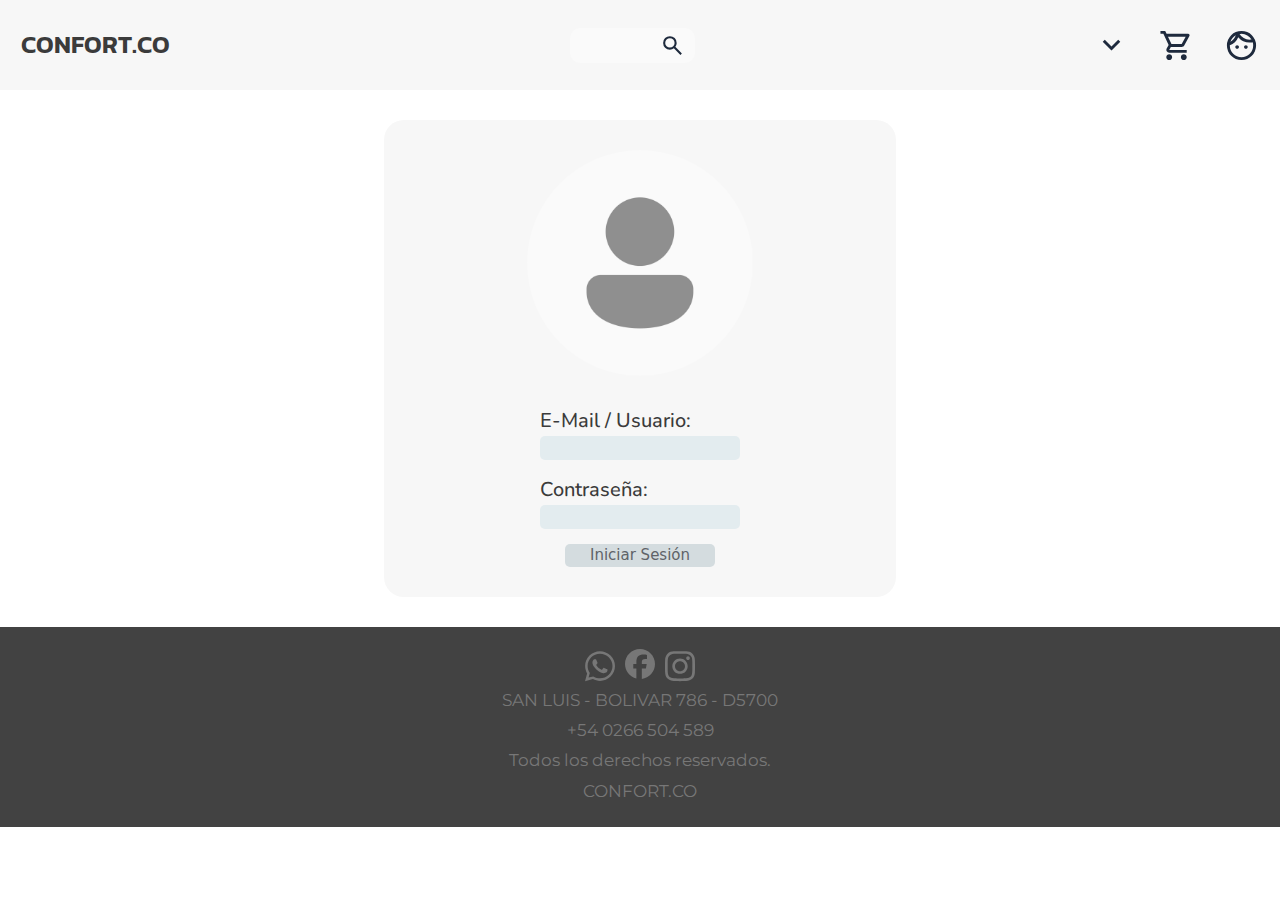
==== commit 0f38f99f: "arreglo eliminacion de productos del carrito, responsive del nav" ====
--- a/pages/account.html
+++ b/pages/account.html
@@ -8,30 +8,54 @@
     <title>Document</title>
 </head>
 <body>
-    <header>
-        <nav>
-            <a href="../index.html" class="navBrand">CONFORT.CO</a>
-            <div class="dropp">
-                <p class="d-inline-flex gap-1">
-                    <button type="button" data-bs-toggle="collapse" data-bs-target="#collapseExample" aria-expanded="false" aria-controls="collapseExample">
-                        <svg xmlns="http://www.w3.org/2000/svg" height="24px" viewBox="0 -960 960 960" width="24px" fill="#5f6368" class="iconNav dropdown" id="dropButton"><path d="M480-344 240-584l56-56 184 184 184-184 56 56-240 240Z"/></svg>
-                    </button>
-                  </p>
-                  <div class="collapse" id="collapseExample">
-                    <div class="navLinks">
-                      <a href="./productsPage.html" id="living">Living</a>
-                      <a href="./productsPage.html" id="dormitorio">Dormitorios</a>
-                      <a href="./productsPage.html" id="comedor">Comedor</a>
-                      <a href="./productsPage.html" id="outlet">Outlet</a>
-                    </div>
+  <header>
+    <nav>
+        <a href="../index.html" class="navBrand">CONFORT.CO</a>
+
+        <div class="searchContainer"> 
+          <input type="text" id="searchInput">
+          <a href="./productsPageSearch.html" id="searchButton"><svg xmlns="http://www.w3.org/2000/svg" height="24px" viewBox="0 -960 960 960" width="24px" fill="#5f6368"><path d="M784-120 532-372q-30 24-69 38t-83 14q-109 0-184.5-75.5T120-580q0-109 75.5-184.5T380-840q109 0 184.5 75.5T640-580q0 44-14 83t-38 69l252 252-56 56ZM380-400q75 0 127.5-52.5T560-580q0-75-52.5-127.5T380-760q-75 0-127.5 52.5T200-580q0 75 52.5 127.5T380-400Z"/></svg>
+          </a>
+          </div>
+
+        <div class="navUtilityes">
+          <div class="dropp">
+              <p class="d-inline-flex gap-1">
+                  <button type="button" data-bs-toggle="collapse" data-bs-target="#collapseExample" aria-expanded="false" aria-controls="collapseExample">
+                      <svg xmlns="http://www.w3.org/2000/svg" height="24px" viewBox="0 -960 960 960" width="24px" fill="#5f6368" class="iconNav dropdown" id="dropButton"><path d="M480-344 240-584l56-56 184 184 184-184 56 56-240 240Z"/></svg>
+                  </button>
+                </p>
+                <div class="collapse" id="collapseExample">
+                  <div class="navLinks">
+                    <a href="./productsPage.html" id="living">Living</a>
+                    <a href="./productsPage.html" id="dormitorio">Dormitorios</a>
+                    <a href="./productsPage.html" id="comedor">Comedor</a>
+                    <a href="./productsPage.html" id="outlet">Outlet</a>
                   </div>
+                </div>
+          </div>
+          <div class="navItems">
+            <button class="navbar-toggler" type="button" data-bs-toggle="offcanvas" data-bs-target="#offcanvasNavbar" aria-controls="offcanvasNavbar" aria-label="Toggle navigation">
+              <svg xmlns="http://www.w3.org/2000/svg" height="24px" viewBox="0 -960 960 960" width="24px" fill="#5f6368" class="iconNav"><path d="M280-80q-33 0-56.5-23.5T200-160q0-33 23.5-56.5T280-240q33 0 56.5 23.5T360-160q0 33-23.5 56.5T280-80Zm400 0q-33 0-56.5-23.5T600-160q0-33 23.5-56.5T680-240q33 0 56.5 23.5T760-160q0 33-23.5 56.5T680-80ZM246-720l96 200h280l110-200H246Zm-38-80h590q23 0 35 20.5t1 41.5L692-482q-11 20-29.5 31T622-440H324l-44 80h480v80H280q-45 0-68-39.5t-2-78.5l54-98-144-304H40v-80h130l38 80Zm134 280h280-280Z"/></svg>
+            </button>
+            <div class="offcanvas offcanvas-end" tabindex="-1" id="offcanvasNavbar" aria-labelledby="offcanvasNavbarLabel">
+              <section id="cartPage">
+                <section id="productsCartList">
+                </section>
+                <section id="total">
+                  <h3 id="totalH3">El carrito está vacio, vamos a llenarlo!</h3>
+                  <div>
+                    <button>Continuar con la compra</button>
+                    <button><a href="./productsPage.html">Seguir comprando</a></button>
+                  </div>
+                </section>
+              </section>
             </div>
-            <div class="navItems">
-                <a href="./cart.html"><svg xmlns="http://www.w3.org/2000/svg" height="24px" viewBox="0 -960 960 960" width="24px" fill="#5f6368" class="iconNav"><path d="M280-80q-33 0-56.5-23.5T200-160q0-33 23.5-56.5T280-240q33 0 56.5 23.5T360-160q0 33-23.5 56.5T280-80Zm400 0q-33 0-56.5-23.5T600-160q0-33 23.5-56.5T680-240q33 0 56.5 23.5T760-160q0 33-23.5 56.5T680-80ZM246-720l96 200h280l110-200H246Zm-38-80h590q23 0 35 20.5t1 41.5L692-482q-11 20-29.5 31T622-440H324l-44 80h480v80H280q-45 0-68-39.5t-2-78.5l54-98-144-304H40v-80h130l38 80Zm134 280h280-280Z"/></svg></a>
-                <a href="./account.html"><svg xmlns="http://www.w3.org/2000/svg" height="24px" viewBox="0 -960 960 960" width="24px" fill="#5f6368" class="iconNav"><path d="M360-390q-21 0-35.5-14.5T310-440q0-21 14.5-35.5T360-490q21 0 35.5 14.5T410-440q0 21-14.5 35.5T360-390Zm240 0q-21 0-35.5-14.5T550-440q0-21 14.5-35.5T600-490q21 0 35.5 14.5T650-440q0 21-14.5 35.5T600-390ZM480-160q134 0 227-93t93-227q0-24-3-46.5T786-570q-21 5-42 7.5t-44 2.5q-91 0-172-39T390-708q-32 78-91.5 135.5T160-486v6q0 134 93 227t227 93Zm0 80q-83 0-156-31.5T197-197q-54-54-85.5-127T80-480q0-83 31.5-156T197-763q54-54 127-85.5T480-880q83 0 156 31.5T763-763q54 54 85.5 127T880-480q0 83-31.5 156T763-197q-54 54-127 85.5T480-80Zm-54-715q42 70 114 112.5T700-640q14 0 27-1.5t27-3.5q-42-70-114-112.5T480-800q-14 0-27 1.5t-27 3.5ZM177-581q51-29 89-75t57-103q-51 29-89 75t-57 103Zm249-214Zm-103 36Z"/></svg></a>
-            </div>
-        </nav>
-    </header>
+              <a href="./account.html"><svg xmlns="http://www.w3.org/2000/svg" height="24px" viewBox="0 -960 960 960" width="24px" fill="#5f6368" class="iconNav"><path d="M360-390q-21 0-35.5-14.5T310-440q0-21 14.5-35.5T360-490q21 0 35.5 14.5T410-440q0 21-14.5 35.5T360-390Zm240 0q-21 0-35.5-14.5T550-440q0-21 14.5-35.5T600-490q21 0 35.5 14.5T650-440q0 21-14.5 35.5T600-390ZM480-160q134 0 227-93t93-227q0-24-3-46.5T786-570q-21 5-42 7.5t-44 2.5q-91 0-172-39T390-708q-32 78-91.5 135.5T160-486v6q0 134 93 227t227 93Zm0 80q-83 0-156-31.5T197-197q-54-54-85.5-127T80-480q0-83 31.5-156T197-763q54-54 127-85.5T480-880q83 0 156 31.5T763-763q54 54 85.5 127T880-480q0 83-31.5 156T763-197q-54 54-127 85.5T480-80Zm-54-715q42 70 114 112.5T700-640q14 0 27-1.5t27-3.5q-42-70-114-112.5T480-800q-14 0-27 1.5t-27 3.5ZM177-581q51-29 89-75t57-103q-51 29-89 75t-57 103Zm249-214Zm-103 36Z"/></svg></a>
+          </div>
+        </div>
+    </nav>
+</header>
     <main class="accountMain">
       <section class="accountSect">
           <img src="../images/usericon.png" alt="usericon">
@@ -52,7 +76,7 @@
 
     <footer>
         <div class="redes"><a href="#">
-          <svg xmlns="http://www.w3.org/2000/svg" viewBox="0 0 448 512"><!--!Font Awesome Free 6.6.0 by @fontawesome - https://fontawesome.com License - https://fontawesome.com/license/free Copyright 2024 Fonticons, Inc.--><path d="M380.9 97.1C339 55.1 283.2 32 223.9 32c-122.4 0-222 99.6-222 222 0 39.1 10.2 77.3 29.6 111L0 480l117.7-30.9c32.4 17.7 68.9 27 106.1 27h.1c122.3 0 224.1-99.6 224.1-222 0-59.3-25.2-115-67.1-157zm-157 341.6c-33.2 0-65.7-8.9-94-25.7l-6.7-4-69.8 18.3L72 359.2l-4.4-7c-18.5-29.4-28.2-63.3-28.2-98.2 0-101.7 82.8-184.5 184.6-184.5 49.3 0 95.6 19.2 130.4 54.1 34.8 34.9 56.2 81.2 56.1 130.5 0 101.8-84.9 184.6-186.6 184.6zm101.2-138.2c-5.5-2.8-32.8-16.2-37.9-18-5.1-1.9-8.8-2.8-12.5 2.8-3.7 5.6-14.3 18-17.6 21.8-3.2 3.7-6.5 4.2-12 1.4-32.6-16.3-54-29.1-75.5-66-5.7-9.8 5.7-9.1 16.3-30.3 1.8-3.7 .9-6.9-.5-9.7-1.4-2.8-12.5-30.1-17.1-41.2-4.5-10.8-9.1-9.3-12.5-9.5-3.2-.2-6.9-.2-10.6-.2-3.7 0-9.7 1.4-14.8 6.9-5.1 5.6-19.4 19-19.4 46.3 0 27.3 19.9 53.7 22.6 57.4 2.8 3.7 39.1 59.7 94.8 83.8 35.2 15.2 49 16.5 66.6 13.9 10.7-1.6 32.8-13.4 37.4-26.4 4.6-13 4.6-24.1 3.2-26.4-1.3-2.5-5-3.9-10.5-6.6z"/></svg>
+          <svg xmlns="http://www.w3.org/2000/ssvg" viewBox="0 0 448 512"><!--!Font Awesome Free 6.6.0 by @fontawesome - https://fontawesome.com License - https://fontawesome.com/license/free Copyright 2024 Fonticons, Inc.--><path d="M380.9 97.1C339 55.1 283.2 32 223.9 32c-122.4 0-222 99.6-222 222 0 39.1 10.2 77.3 29.6 111L0 480l117.7-30.9c32.4 17.7 68.9 27 106.1 27h.1c122.3 0 224.1-99.6 224.1-222 0-59.3-25.2-115-67.1-157zm-157 341.6c-33.2 0-65.7-8.9-94-25.7l-6.7-4-69.8 18.3L72 359.2l-4.4-7c-18.5-29.4-28.2-63.3-28.2-98.2 0-101.7 82.8-184.5 184.6-184.5 49.3 0 95.6 19.2 130.4 54.1 34.8 34.9 56.2 81.2 56.1 130.5 0 101.8-84.9 184.6-186.6 184.6zm101.2-138.2c-5.5-2.8-32.8-16.2-37.9-18-5.1-1.9-8.8-2.8-12.5 2.8-3.7 5.6-14.3 18-17.6 21.8-3.2 3.7-6.5 4.2-12 1.4-32.6-16.3-54-29.1-75.5-66-5.7-9.8 5.7-9.1 16.3-30.3 1.8-3.7 .9-6.9-.5-9.7-1.4-2.8-12.5-30.1-17.1-41.2-4.5-10.8-9.1-9.3-12.5-9.5-3.2-.2-6.9-.2-10.6-.2-3.7 0-9.7 1.4-14.8 6.9-5.1 5.6-19.4 19-19.4 46.3 0 27.3 19.9 53.7 22.6 57.4 2.8 3.7 39.1 59.7 94.8 83.8 35.2 15.2 49 16.5 66.6 13.9 10.7-1.6 32.8-13.4 37.4-26.4 4.6-13 4.6-24.1 3.2-26.4-1.3-2.5-5-3.9-10.5-6.6z"/></svg>
         </a>
           <a href="#">
             <svg xmlns="http://www.w3.org/2000/svg" viewBox="0 0 512 512"><!--!Font Awesome Free 6.6.0 by @fontawesome - https://fontawesome.com License - https://fontawesome.com/license/free Copyright 2024 Fonticons, Inc.--><path d="M512 256C512 114.6 397.4 0 256 0S0 114.6 0 256C0 376 82.7 476.8 194.2 504.5V334.2H141.4V256h52.8V222.3c0-87.1 39.4-127.5 125-127.5c16.2 0 44.2 3.2 55.7 6.4V172c-6-.6-16.5-1-29.6-1c-42 0-58.2 15.9-58.2 57.2V256h83.6l-14.4 78.2H287V510.1C413.8 494.8 512 386.9 512 256h0z"/></svg>
@@ -68,6 +92,8 @@
       </footer>
 
     <script src="../js/nav.js"></script>
+    <script src="../js/cart.js"></script>
+    <script src="./js/search.js"></script>
     <script src="https://cdn.jsdelivr.net/npm/bootstrap@5.3.3/dist/js/bootstrap.bundle.min.js" integrity="sha384-YvpcrYf0tY3lHB60NNkmXc5s9fDVZLESaAA55NDzOxhy9GkcIdslK1eN7N6jIeHz" crossorigin="anonymous"></script>
 </body>
 </html>--- a/css/style.css
+++ b/css/style.css
@@ -4,6 +4,7 @@
 nav {
   display: flex;
   align-items: center;
+  justify-content: space-between;
   padding: 1.3em;
   background-color: #F7F7F7;
   height: 10vh;
@@ -13,9 +14,12 @@
   font-family: "Kanit", sans-serif;
   font-weight: 600;
   font-size: 25px;
-  margin-right: auto;
   text-decoration: none;
   color: #3b3b3b;
+}
+
+.navUtilityes {
+  display: flex;
 }
 
 .navItems {
@@ -63,6 +67,7 @@
 .iconNav {
   width: 35px;
   height: 100%;
+  fill: #1E2A3D;
 }
 
 #collapseExample {
@@ -74,23 +79,68 @@
   border-radius: 0 0 10px 10px;
 }
 
+.searchContainer {
+  display: flex;
+  flex-direction: row;
+  align-items: center;
+  background-color: #fafafa;
+  padding: 5px 10px;
+  border-radius: 10px;
+}
+.searchContainer input {
+  border: none;
+  background-color: #fafafa;
+  outline: none;
+  width: 80px;
+  height: 100%;
+  transition: 1s;
+}
+.searchContainer input:focus {
+  width: 400px;
+}
+.searchContainer a {
+  border: none;
+  background-color: #fafafa;
+}
+.searchContainer a svg {
+  width: 25px;
+  height: 100%;
+  fill: #1E2A3D;
+}
+
 @media (max-width: 768px) {
   nav {
     justify-content: space-between;
   }
   .navBrand {
-    order: 10;
+    order: 2;
     margin: 0;
   }
-  .dropdown {
+  .navUtilityes {
+    order: 3;
+    gap: 5px;
+  }
+  .searchContainer {
     order: 1;
   }
+  .searchContainer input:focus {
+    width: 30vw;
+  }
+  .dropp {
+    margin-right: 0;
+  }
   .navItems {
-    order: 20;
-    gap: 10px;
+    width: 15vw;
+    gap: 5px;
   }
 }
 @media (max-width: 425px) {
+  .searchContainer input {
+    width: 5vw;
+  }
+  .searchContainer input:focus {
+    width: 50vw;
+  }
   .iconNav {
     width: 30px;
   }
@@ -309,7 +359,7 @@
     height: 15px;
   }
 }
-#sectProducts {
+.sectProducts {
   width: 100%;
   min-height: 85vh;
   display: flex;
@@ -630,17 +680,30 @@
 }
 #cartPage {
   display: flex;
-  justify-content: center;
+  flex-direction: column;
+  height: 100vh;
+  padding: 30px;
+  margin-top: 10vh;
+}
+
+#offcanvasNavbar {
+  width: 40vw;
+}
+
+#cantidad {
+  display: flex;
   align-items: center;
-  min-height: 90vh;
-  gap: 15px;
-  padding: 25px;
+  gap: 3px;
+}
+#cantidad p {
+  font-family: "Nunito", sans-serif;
+  color: #5F6368;
+  font-size: 13px;
 }
 
 #productsCartList {
-  width: 40vw;
+  width: 100%;
   height: 100%;
-  min-height: 80vh;
   box-shadow: 0px 0px 5px 0px rgba(0, 0, 0, 0.75);
   -webkit-box-shadow: 0px 0px 5px 0px rgba(0, 0, 0, 0.75);
   -moz-box-shadow: 0px 0px 5px 0px rgba(0, 0, 0, 0.75);
@@ -652,9 +715,10 @@
 }
 #productsCartList .cardCartList {
   display: flex;
+  gap: 5px;
   padding: 10px;
   width: 100%;
-  height: 100%;
+  height: auto;
   border-radius: 5px;
   box-shadow: 0px 0px 2px 0px rgba(0, 0, 0, 0.75);
   -webkit-box-shadow: 0px 0px 2px 0px rgba(0, 0, 0, 0.75);
@@ -666,13 +730,13 @@
 #productsCartList .cardCartList .cardCartListInfo h3 {
   font-family: "Montserrat", sans-serif;
   color: #3b3b3b;
-  font-size: 17px;
+  font-size: 15px;
   margin: 0;
 }
 #productsCartList .cardCartList .cardCartListInfo p {
   font-family: "Nunito", sans-serif;
   color: #5F6368;
-  font-size: 14px;
+  font-size: 13px;
 }
 #productsCartList .cardCartList .cardCartListInfo button {
   border: none;
@@ -690,7 +754,7 @@
 }
 
 #total {
-  width: 40vw;
+  width: 100%;
   height: 100%;
   min-height: 80vh;
   padding: 20px;
@@ -714,7 +778,7 @@
 }
 
 @media (max-width: 768px) {
-  #sectProducts {
+  .sectProducts {
     padding: 10px;
   }
   .card {
@@ -741,6 +805,15 @@
   #colores div {
     width: 20px;
     height: 20px;
+  }
+  #cartPage {
+    padding: 15px;
+  }
+  #offcanvasNavbar {
+    width: 70vw;
+  }
+  #total h3 {
+    font-size: 25px;
   }
   footer {
     height: 100%;
@@ -804,6 +877,42 @@
     font-size: 15px;
   }
 }
+@media (max-width: 425px) {
+  .sectProducts {
+    padding: 5px;
+  }
+  .card {
+    width: 45%;
+  }
+  #cartPage {
+    gap: 5px;
+    padding: 13px;
+  }
+  #offcanvasNavbar {
+    width: 90vw;
+  }
+  #productsCartList {
+    width: 100%;
+    min-height: 0;
+  }
+  #productsCartList .cardCartList .cardCartListInfo h3 {
+    font-size: 13px;
+  }
+  #productsCartList .cardCartList .cardCartListInfo p {
+    font-size: 10px;
+  }
+  #productsCartList .cardCartList .cardCartListInfo img {
+    height: 50px;
+  }
+  #total {
+    width: 90vw;
+    padding: 10px;
+    min-height: 0;
+  }
+  #total h3 {
+    font-size: 20px;
+  }
+}
 body {
   background-color: #ffffff;
 }
